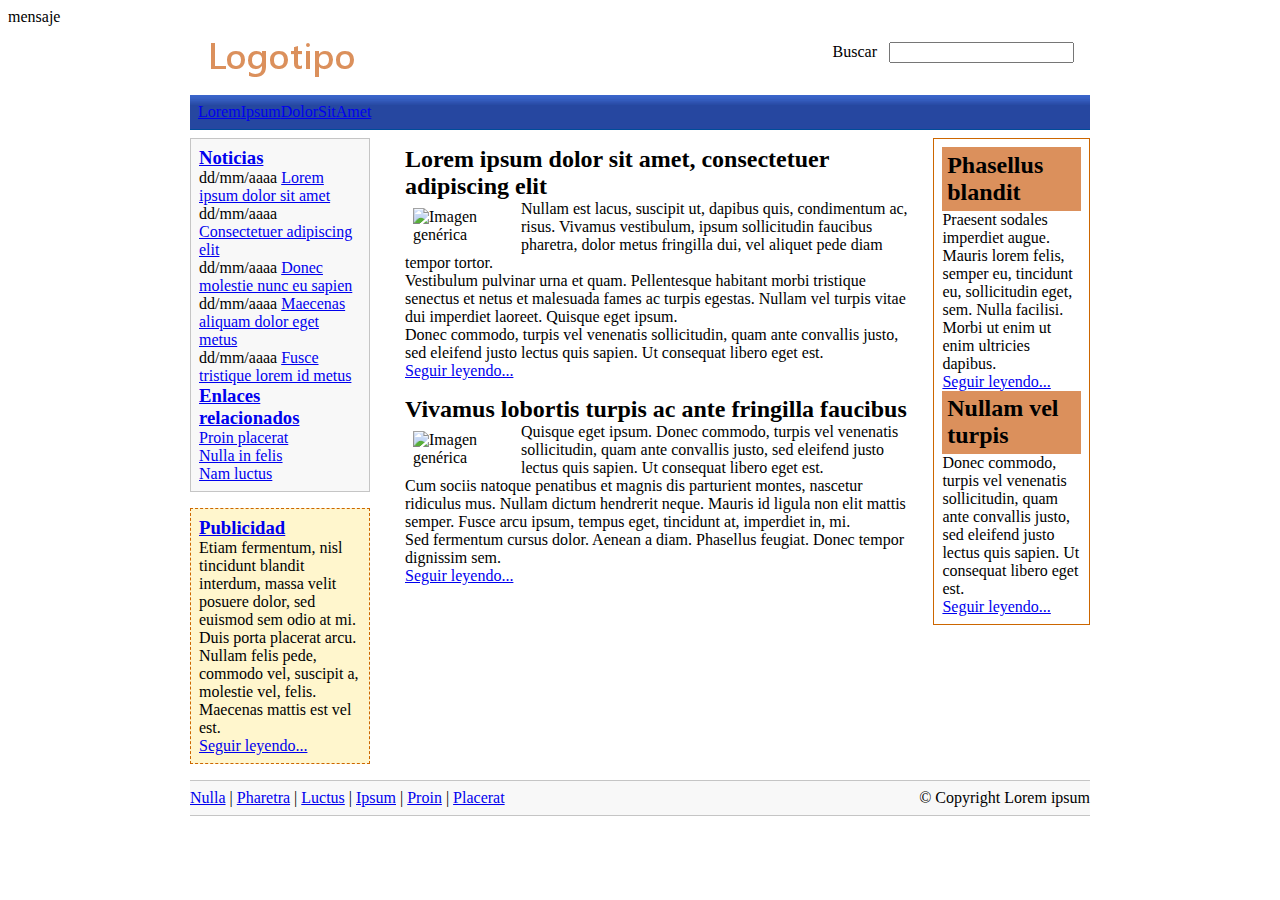
==== index.html @ 402ac9f7 "cambio de nombre" ====
<!DOCTYPE html PUBLIC "-//W3C//DTD XHTML 1.0 Transitional//EN" "http://www.w3.org/TR/xhtml1/DTD/xhtml1-transitional.dtd">
<html xmlns="http://www.w3.org/1999/xhtml" lang="es" xml:lang="es">

<head>
    <meta http-equiv="Content-Type" content="text/html; charset=iso-8859-1" />
    <meta http-equiv="X-UA-Compatible" content="IE=edge">
    <meta name="viewport" content="width=device-width, initial-scale=1">
   	<link rel="stylesheet" type="text/css" href="css/estilos.css" title="style" />
	<title>Lorem ipsum</title>
</head>

<body>
	<p>mensaje</p>
<!-- Contenedor -->
<div id="contenedor">

	<!-- Cabecera -->
	<div id="cabecera">
		<div id="logo">
			<h1><span>LOGOTIPO</span></h1>
		</div>

		<div id="buscador">
			<form action="#" method="post">
				Buscar &nbsp; <input name="busqueda" type="text" />
			</form>
		</div>
		
		<div class="clear"></div>
	</div>
	<!-- /Cabecera -->
	
	<!-- Menu principal -->
	<div id="menu">
		<ul id="menu_principal">
			<li><a href="#">Lorem</a></li>
			<li><a href="#">Ipsum</a></li>
			<li><a href="#">Dolor</a></li>
			<li><a href="#">Sit</a></li>
			<li><a href="#">Amet</a></li>
		</ul>
		<div class="clear"></div>
	</div>
	

	<!-- Lateral -->
	<div id="lateral">
	
		<!-- Noticias -->
		<div id="noticias">
			<h3><a href="#">Noticias</a></h3>
			<p><span class="fecha">dd/mm/aaaa</span> <a href="#">Lorem ipsum dolor sit amet</a></p>
			<p><span class="fecha">dd/mm/aaaa</span> <a href="#">Consectetuer adipiscing elit</a></p>
			<p><span class="fecha">dd/mm/aaaa</span> <a href="#">Donec molestie nunc eu sapien</a></p>
			<p><span class="fecha">dd/mm/aaaa</span> <a href="#">Maecenas aliquam dolor eget metus</a></p>
			<p><span class="fecha">dd/mm/aaaa</span> <a href="#">Fusce tristique lorem id metus</a></p>
				
			<h3><a href="#">Enlaces relacionados</a></h3>
			<ul>
				<li><a href="#">Proin placerat</a></li>
				<li><a href="#">Nulla in felis</a></li>
				<li><a href="#">Nam luctus</a></li>
			</ul>
		</div>
		<!-- /Noticias -->
	
		<!-- Publicidad -->
		<div id="publicidad">
			<h3><a href="#">Publicidad</a></h3>
			<p>Etiam fermentum, nisl tincidunt blandit interdum, massa velit posuere dolor, sed euismod sem odio at mi.</p>
			<p>Duis porta placerat arcu. Nullam felis pede, commodo vel, suscipit a, molestie vel, felis. Maecenas mattis est vel est.</p>
			<p><a href="#">Seguir leyendo...</a></p>
		</div>
		<!-- /Publicidad -->

	</div>
	<!-- /Lateral -->
	
<div id="contenido">
	
	<!-- Principal -->
	<div id="principal">
		
		<div class="articulo">
			<h2>Lorem ipsum dolor sit amet, consectetuer adipiscing elit</h2>
		
			<img src="imagenes/imagen.png" alt="Imagen gen�rica" />
			
			<p>Nullam est lacus, suscipit ut, dapibus quis, condimentum ac, risus. Vivamus vestibulum, ipsum sollicitudin faucibus pharetra, dolor metus fringilla dui, vel aliquet pede diam tempor tortor.</p>
			<p>Vestibulum pulvinar urna et quam. Pellentesque habitant morbi tristique senectus et netus et malesuada fames ac turpis egestas. Nullam vel turpis vitae dui imperdiet laoreet. Quisque eget ipsum.</p>
			<p>Donec commodo, turpis vel venenatis sollicitudin, quam ante convallis justo, sed eleifend justo lectus quis sapien. Ut consequat libero eget est.</p>
			<p><a href="#">Seguir leyendo...</a></p>
		</div>
	
		<div class="articulo">
			<h2>Vivamus lobortis turpis ac ante fringilla faucibus</h2>
		
			<img src="imagenes/imagen.png" alt="Imagen gen�rica" />
			
			<p>Quisque eget ipsum. Donec commodo, turpis vel venenatis sollicitudin, quam ante convallis justo, sed eleifend justo lectus quis sapien. Ut consequat libero eget est.</p>
			<p>Cum sociis natoque penatibus et magnis dis parturient montes, nascetur ridiculus mus. Nullam dictum hendrerit neque. Mauris id ligula non elit mattis semper. Fusce arcu ipsum, tempus eget, tincidunt at, imperdiet in, mi.</p>
			<p>Sed fermentum cursus dolor. Aenean a diam. Phasellus feugiat. Donec tempor dignissim sem.</p>
			<p><a href="#">Seguir leyendo...</a></p>
		</div>
		
	</div>
	<!-- /Principal -->
	
	<!-- Secundario -->
	<div id="secundario">
		<h2>Phasellus blandit</h2>
		<p>Praesent sodales imperdiet augue. Mauris lorem felis, semper eu, tincidunt eu, sollicitudin eget, sem. Nulla facilisi. Morbi ut enim ut enim ultricies dapibus.</p>
		<p><a href="#">Seguir leyendo...</a></p>
	
		<h2>Nullam vel turpis</h2>
		<p>Donec commodo, turpis vel venenatis sollicitudin, quam ante convallis justo, sed eleifend justo lectus quis sapien. Ut consequat libero eget est.</p>
		<p><a href="#">Seguir leyendo...</a></p>
	</div>
	<!-- /Secundario -->

	</div>
	<!-- /Contenido -->
	
    <div class="clear"></div>
	
    <!-- Pie -->
	<div id="pie">
		<span class="enlaces">
			<a href="#">Nulla</a> |
			<a href="#">Pharetra</a> |
			<a href="#">Luctus</a> |
			<a href="#">Ipsum</a> |
			<a href="#">Proin</a> |
			<a href="#">Placerat</a>
		</span>
		
		<span class="copyright">
			&copy; Copyright Lorem ipsum
		</span>
		<div class="clear"></div>
	</div>
	<!-- /Pie -->

</div>
<!-- /Contenedor -->

</body>
</html>
---- css/estilos.css ----
/*-- Básico ----------------------------------------------------------*/
ul, ul li { 

margin: 0; padding: 0; list-style: none; 

}
h1, h2, h3, p, form { 
margin: 0; padding: 0; 
}
.clear { 
clear: both; 
}
img { 
border: none; 
}

#contenedor {
  width: 90%;
  max-width: 900px;
  width: expression(document.body.clientWidth > 901? 
  "900px": "auto");
  margin: 0 auto;
}

#cabecera, #menu, #lateral, #contenido, 
#contenido #principal, #contenido #secundario, #pie {
  border: 2px solid #777;
}
#cabecera { clear: both; }
#menu { clear: both; }
#lateral { float: left; width: 20%; }
#contenido { float: right; width: 78%; }
#contenido #principal { float: left; width: 78%; }
#contenido #secundario { float: right; width: 20%; }
#pie { clear: both; }

/*-- Cabecera --------------------------------------------------------*/
#cabecera #logo { float: left; }
#cabecera #buscador { float: right; }

/*-- Menu ------------------------------------------------------------*/
#menu ul#menu_principal li { 
display: inline; float: left; }

/*-- Sección Principal -----------------------------------------------*/
#contenido #principal .articulo img { 
width: 100px; float: left; }

#pie .enlaces   { float: left; }
#pie .copyright { float: right; }

/* === IMPORTANTE ===================================================
   A partir de aquí, se pueden añadir todos los estilos propios que 
   sean necesarios.
   ================================================================== */


#cabecera,
#menu,
#lateral,
#lateral #noticias,
#lateral #publicidad,
#contenido,
#contenido #principal,
#contenido #secundario,
#pie {
  padding: .5em;
  border: none;
}

#lateral {
  padding: 0;
}

#cabecera {
  padding: 1em;
}

#cabecera h1 {
  background: url(../imagenes/logo.gif) no-repeat -5px -10px;
  width: 180px;
}

#cabecera h1 span {
  visibility: hidden;
}

#menu {
  margin-bottom: .5em;
  border-bottom: 1px solid #004C99;
  background: url(../imagenes/fondo_menu.gif) repeat-x;
}

#contenido {
  width: 77%;
  padding: 0;
}

#contenido #principal {
  width: 73%;
}

#contenido #secundario {
  border: 1px solid #C60;
}

#contenido #secundario h2 {
    background: #DB905C;
	padding: .2em;
}

#pie {
  padding: .5em 0;
  margin-top: 1em;
  border-top: 1px solid #C5C5C5;
  border-bottom: 1px solid #C5C5C5;
  background: #F8F8F8;
}

#contenido #principal .articulo {
  margin-bottom: 1em;
}

#contenido #principal .articulo img { 
  margin: .5em;
}

#lateral #noticias {
  border: 1px solid #C5C5C5;
  background: #F8F8F8;
}

#lateral #publicidad {
  margin-top: 1em;
  border: 1px dashed #C60;
  background: #FFF6CD;
}
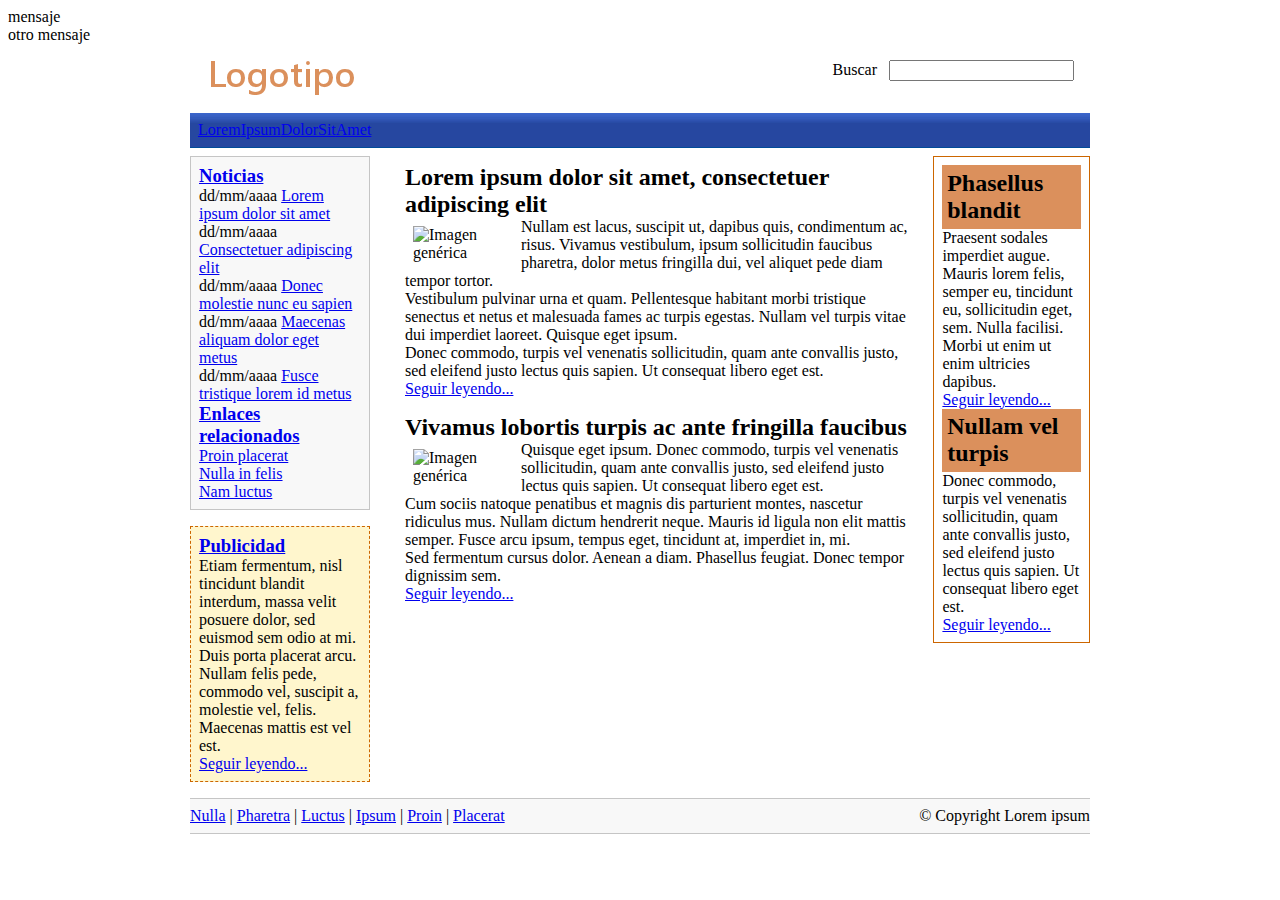
==== commit 2dd97214: "con cambios" ====
--- a/index.html
+++ b/index.html
@@ -11,6 +11,7 @@
 
 <body>
 	<p>mensaje</p>
+	<p>otro mensaje</p>
 <!-- Contenedor -->
 <div id="contenedor">
 
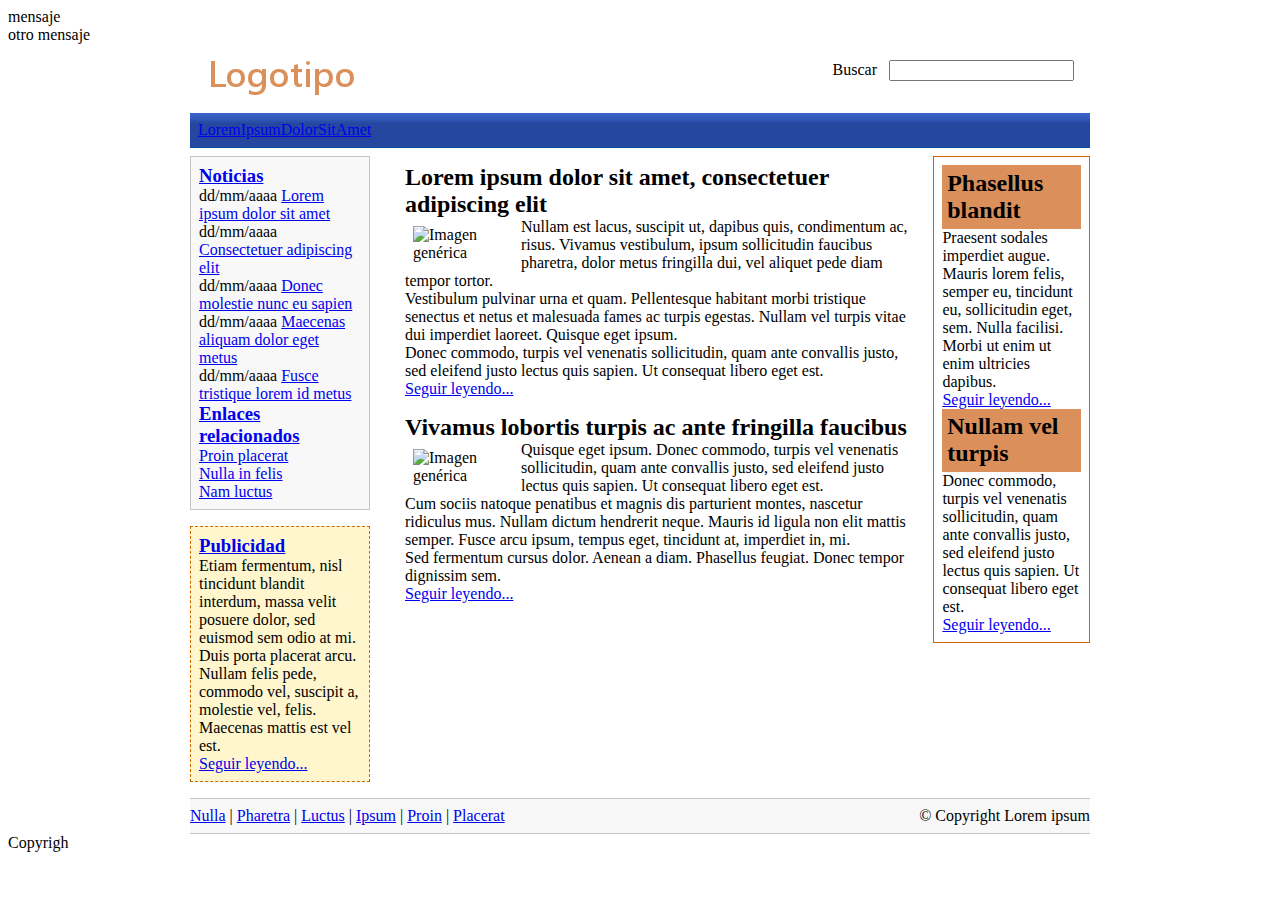
==== commit 5b0abe46: "nuevo footer" ====
--- a/index.html
+++ b/index.html
@@ -144,6 +144,6 @@
 
 </div>
 <!-- /Contenedor -->
-
+<footer>Copyrigh</footer>
 </body>
 </html>